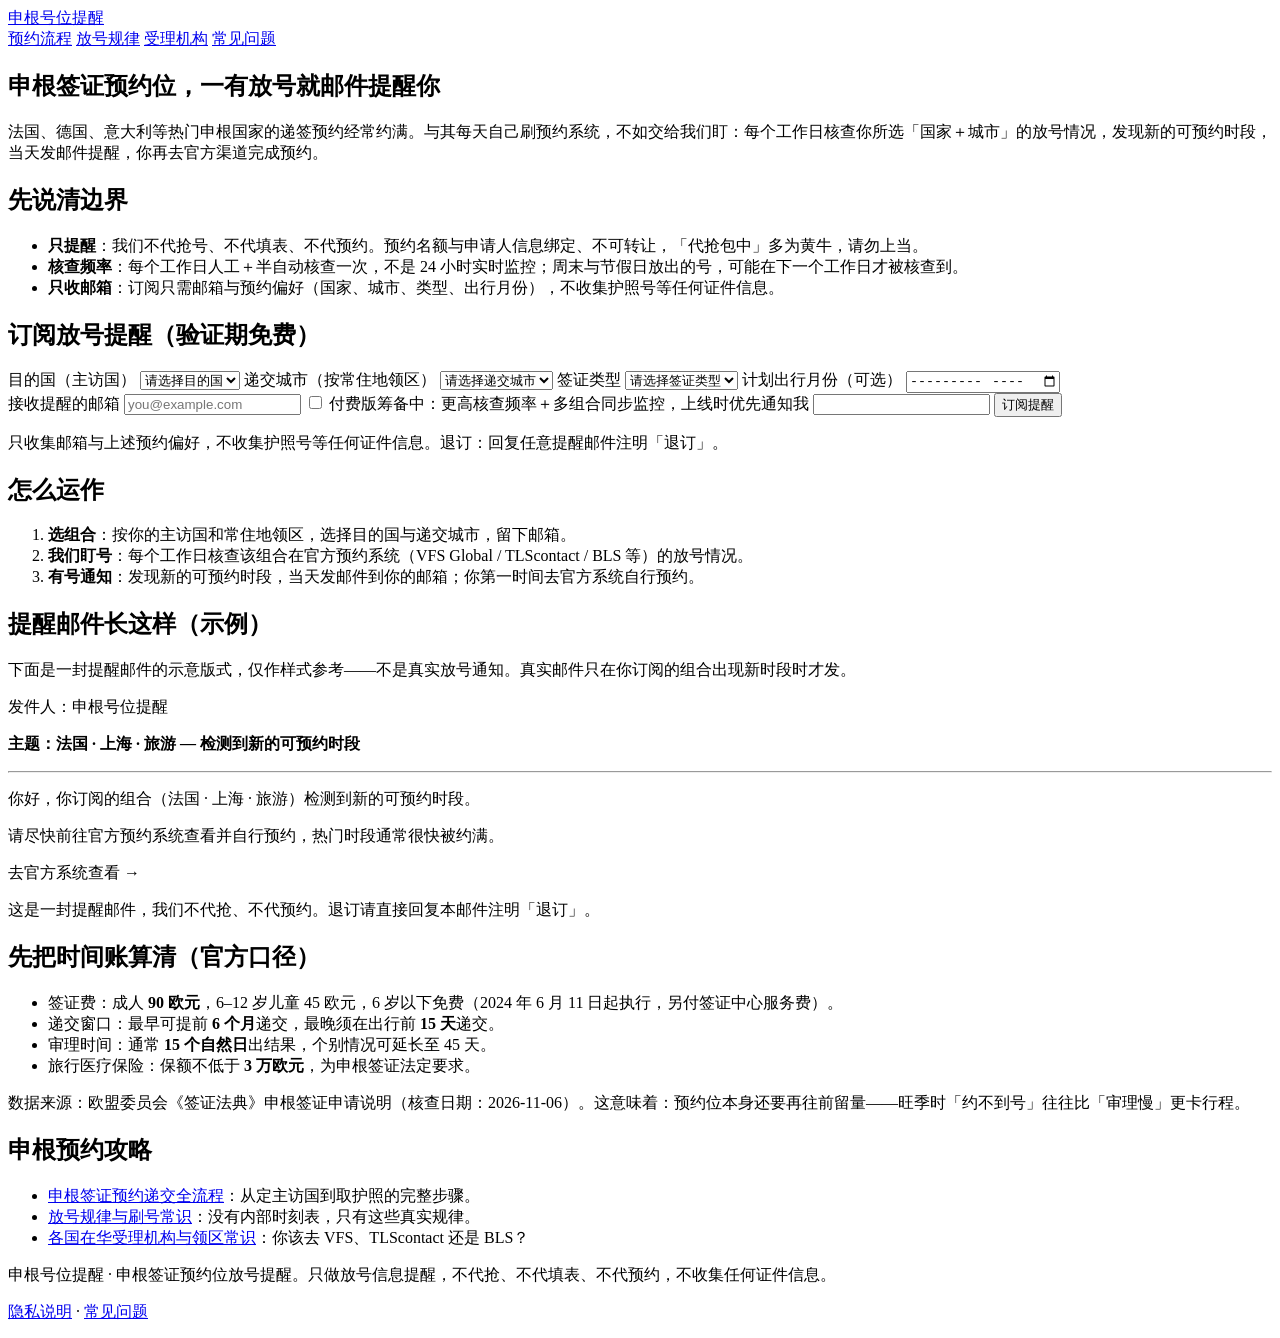
==== public/index.html @ 7e10787d "内页嵌订阅表单 + 首页提醒邮件示意 + 移动端导航不折行" ====
<!DOCTYPE html>
<html lang="zh-CN">
<head>
<meta charset="utf-8">
<!-- Google tag (gtag.js) -->
<script async src="https://www.googletagmanager.com/gtag/js?id=G-Q5SV4DD3W7"></script>
<script>
  window.dataLayer = window.dataLayer || [];
  function gtag(){dataLayer.push(arguments);}
  gtag('js', new Date());
  gtag('config', 'G-Q5SV4DD3W7');
</script>

<meta name="viewport" content="width=device-width, initial-scale=1">
<title>申根号位提醒 | 申根签证预约位放号提醒</title>
<meta name="description" content="法国、德国、意大利等申根签证递签预约放号提醒：订阅国家+城市组合，每个工作日核查，有新的可预约时段当天邮件通知。只提醒，不代抢、不代预约，不收集证件信息。">
<link rel="canonical" href="https://schengen-slot-alert.pages.dev/">
<meta property="og:type" content="website">
<meta property="og:site_name" content="申根号位提醒">
<meta property="og:title" content="申根号位提醒 | 申根签证预约位放号提醒">
<meta property="og:description" content="法国、德国、意大利等申根签证递签预约放号提醒：订阅国家+城市组合，每个工作日核查，有新的可预约时段当天邮件通知。只提醒，不代抢、不代预约，不收集证件信息。">
<meta property="og:url" content="https://schengen-slot-alert.pages.dev/">
<meta property="og:image" content="https://schengen-slot-alert.pages.dev/og.png">
<meta name="twitter:card" content="summary_large_image">
<link rel="icon" type="image/svg+xml" href="/favicon.svg">
<link rel="stylesheet" href="/assets/style.css">
<script type="application/ld+json">
{
 "@context": "https://schema.org",
 "@type": "WebSite",
 "name": "申根号位提醒",
 "url": "https://schengen-slot-alert.pages.dev/",
 "description": "申根签证预约位放号邮件提醒：每个工作日核查，只提醒不代抢。"
}
</script>
</head>
<body>
<header class="site-header">
  <a class="brand" href="/">申根号位提醒</a>
  <nav>
    <a href="/guide/appointment-process/">预约流程</a>
    <a href="/guide/slot-patterns/">放号规律</a>
    <a href="/guide/visa-centers/">受理机构</a>
    <a href="/faq/">常见问题</a>
  </nav>
</header>
<main>

<section class="hero">
  <h1>申根签证预约位，一有放号就邮件提醒你</h1>
  <p class="lead">法国、德国、意大利等热门申根国家的递签预约经常约满。与其每天自己刷预约系统，不如交给我们盯：每个工作日核查你所选「国家＋城市」的放号情况，发现新的可预约时段，当天发邮件提醒，你再去官方渠道完成预约。</p>
</section>

<section class="card warn">
  <h2>先说清边界</h2>
  <ul>
    <li><strong>只提醒</strong>：我们不代抢号、不代填表、不代预约。预约名额与申请人信息绑定、不可转让，「代抢包中」多为黄牛，请勿上当。</li>
    <li><strong>核查频率</strong>：每个工作日人工＋半自动核查一次，不是 24 小时实时监控；周末与节假日放出的号，可能在下一个工作日才被核查到。</li>
    <li><strong>只收邮箱</strong>：订阅只需邮箱与预约偏好（国家、城市、类型、出行月份），不收集护照号等任何证件信息。</li>
  </ul>
</section>


<section class="card" id="subscribe">
  <h2>订阅放号提醒（验证期免费）</h2>
  <form class="subscribe-form" data-source="home-form" novalidate>
    <div class="grid">
      <label>目的国（主访国）
        <select name="country" required>
        <option value="">请选择目的国</option>
        <option value="法国">法国</option>
        <option value="德国">德国</option>
        <option value="意大利">意大利</option>
        <option value="西班牙">西班牙</option>
        <option value="荷兰">荷兰</option>
        <option value="瑞士">瑞士</option>
        <option value="奥地利">奥地利</option>
        <option value="比利时">比利时</option>
        <option value="希腊">希腊</option>
        <option value="丹麦">丹麦</option>
        <option value="挪威">挪威</option>
        <option value="瑞典">瑞典</option>
        <option value="芬兰">芬兰</option>
        <option value="葡萄牙">葡萄牙</option>
        <option value="捷克">捷克</option>
        <option value="波兰">波兰</option>
        <option value="匈牙利">匈牙利</option>
        <option value="冰岛">冰岛</option>
        <option value="其他申根国">其他申根国</option>
        </select>
      </label>
      <label>递交城市（按常住地领区）
        <select name="city" required>
        <option value="">请选择递交城市</option>
        <option value="北京">北京</option>
        <option value="上海">上海</option>
        <option value="广州">广州</option>
        <option value="成都">成都</option>
        <option value="沈阳">沈阳</option>
        <option value="武汉">武汉</option>
        <option value="南京">南京</option>
        <option value="杭州">杭州</option>
        <option value="深圳">深圳</option>
        <option value="重庆">重庆</option>
        <option value="昆明">昆明</option>
        <option value="西安">西安</option>
        <option value="长沙">长沙</option>
        <option value="福州">福州</option>
        <option value="济南">济南</option>
        <option value="其他城市">其他城市</option>
        </select>
      </label>
      <label>签证类型
        <select name="vtype" required>
        <option value="">请选择签证类型</option>
        <option value="旅游">旅游</option>
        <option value="商务">商务</option>
        <option value="探亲访友">探亲访友</option>
        <option value="学习/文化/其他">学习/文化/其他</option>
        </select>
      </label>
      <label>计划出行月份（可选）
        <input type="month" name="travel_month">
      </label>
    </div>
    <label>接收提醒的邮箱
      <input type="email" name="email" required placeholder="you@example.com" autocomplete="email">
    </label>
    <label class="check">
      <input type="checkbox" name="paid_interest" value="yes">
      付费版筹备中：更高核查频率＋多组合同步监控，上线时优先通知我
    </label>
    <input type="text" name="hp" value="" class="hp" tabindex="-1" autocomplete="off" aria-hidden="true">
    <button type="submit">订阅提醒</button>
    <p class="form-status" role="status"></p>
    <p class="fine">只收集邮箱与上述预约偏好，不收集护照号等任何证件信息。退订：回复任意提醒邮件注明「退订」。</p>
  </form>
</section>


<section class="card">
  <h2>怎么运作</h2>
  <ol class="steps">
    <li><strong>选组合</strong>：按你的主访国和常住地领区，选择目的国与递交城市，留下邮箱。</li>
    <li><strong>我们盯号</strong>：每个工作日核查该组合在官方预约系统（VFS Global / TLScontact / BLS 等）的放号情况。</li>
    <li><strong>有号通知</strong>：发现新的可预约时段，当天发邮件到你的邮箱；你第一时间去官方系统自行预约。</li>
  </ol>
</section>


<section class="card">
  <h2>提醒邮件长这样（示例）</h2>
  <p class="fine">下面是一封提醒邮件的示意版式，仅作样式参考——不是真实放号通知。真实邮件只在你订阅的组合出现新时段时才发。</p>
  <div class="mail-mock">
    <p class="m-meta">发件人：申根号位提醒</p>
    <p class="m-meta"><strong>主题：法国 · 上海 · 旅游 — 检测到新的可预约时段</strong></p>
    <hr>
    <p>你好，你订阅的组合（法国 · 上海 · 旅游）检测到新的可预约时段。</p>
    <p>请尽快前往官方预约系统查看并自行预约，热门时段通常很快被约满。</p>
    <p><span class="m-cta">去官方系统查看 →</span></p>
    <p class="m-foot">这是一封提醒邮件，我们不代抢、不代预约。退订请直接回复本邮件注明「退订」。</p>
  </div>
</section>


<section class="card">
  <h2>先把时间账算清（官方口径）</h2>
  <ul class="data">
    <li>签证费：成人 <strong>90 欧元</strong>，6–12 岁儿童 45 欧元，6 岁以下免费（2024 年 6 月 11 日起执行，另付签证中心服务费）。</li>
    <li>递交窗口：最早可提前 <strong>6 个月</strong>递交，最晚须在出行前 <strong>15 天</strong>递交。</li>
    <li>审理时间：通常 <strong>15 个自然日</strong>出结果，个别情况可延长至 45 天。</li>
    <li>旅行医疗保险：保额不低于 <strong>3 万欧元</strong>，为申根签证法定要求。</li>
  </ul>
  <p class="fine">数据来源：欧盟委员会《签证法典》申根签证申请说明（核查日期：2026-11-06）。这意味着：预约位本身还要再往前留量——旺季时「约不到号」往往比「审理慢」更卡行程。</p>
</section>

<section class="card">
  <h2>申根预约攻略</h2>
  <ul class="links">
    <li><a href="/guide/appointment-process/">申根签证预约递交全流程</a>：从定主访国到取护照的完整步骤。</li>
    <li><a href="/guide/slot-patterns/">放号规律与刷号常识</a>：没有内部时刻表，只有这些真实规律。</li>
    <li><a href="/guide/visa-centers/">各国在华受理机构与领区常识</a>：你该去 VFS、TLScontact 还是 BLS？</li>
  </ul>
</section>

</main>
<footer class="site-footer">
  <p>申根号位提醒 · 申根签证预约位放号提醒。只做放号信息提醒，不代抢、不代填表、不代预约，不收集任何证件信息。</p>
  <p><a href="/privacy/">隐私说明</a> · <a href="/faq/">常见问题</a></p>
</footer>
<script src="/assets/config.js"></script>
<script src="/assets/subscribe.js"></script>
</body>
</html>
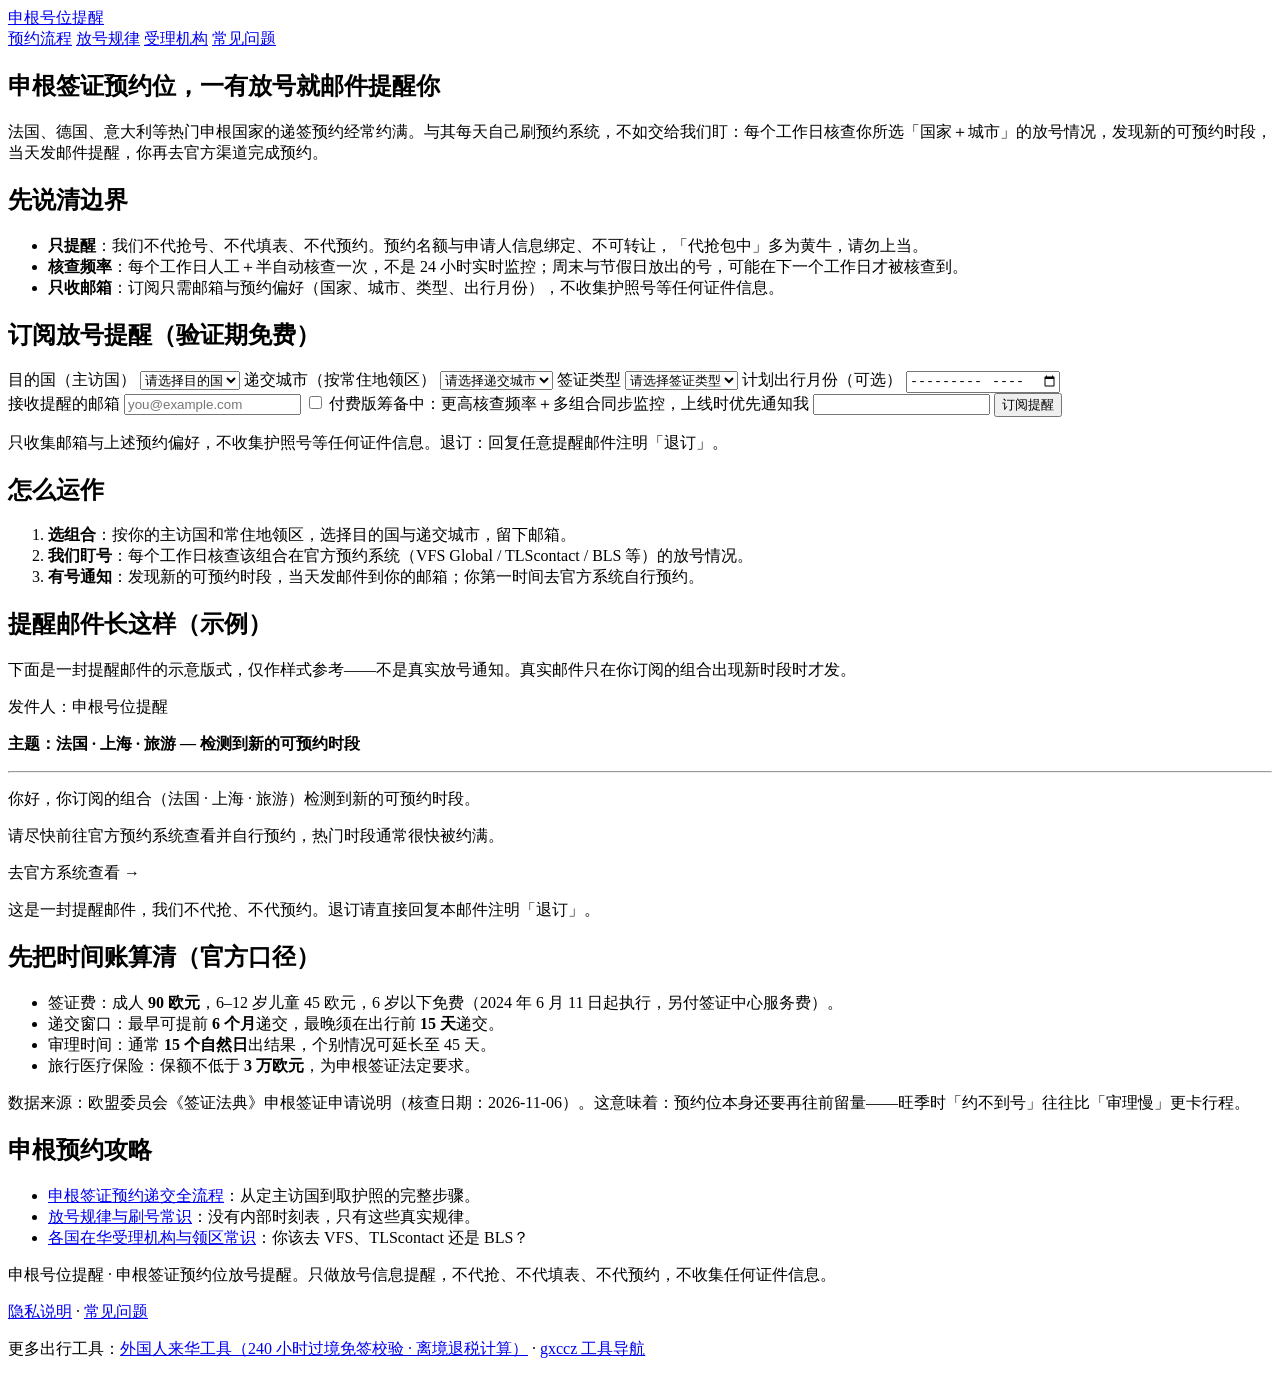
==== commit 302945ee: "cross-promo: footer links to China visitor tools + gxccz hub, incl build.py source (2026-11-13)" ====
--- a/public/index.html
+++ b/public/index.html
@@ -187,6 +187,7 @@
 <footer class="site-footer">
   <p>申根号位提醒 · 申根签证预约位放号提醒。只做放号信息提醒，不代抢、不代填表、不代预约，不收集任何证件信息。</p>
   <p><a href="/privacy/">隐私说明</a> · <a href="/faq/">常见问题</a></p>
+  <p>更多出行工具：<a href="https://chinatransitvisa.pages.dev/">外国人来华工具（240 小时过境免签校验 · 离境退税计算）</a> · <a href="https://gxccz.com/">gxccz 工具导航</a></p>
 </footer>
 <script src="/assets/config.js"></script>
 <script src="/assets/subscribe.js"></script>
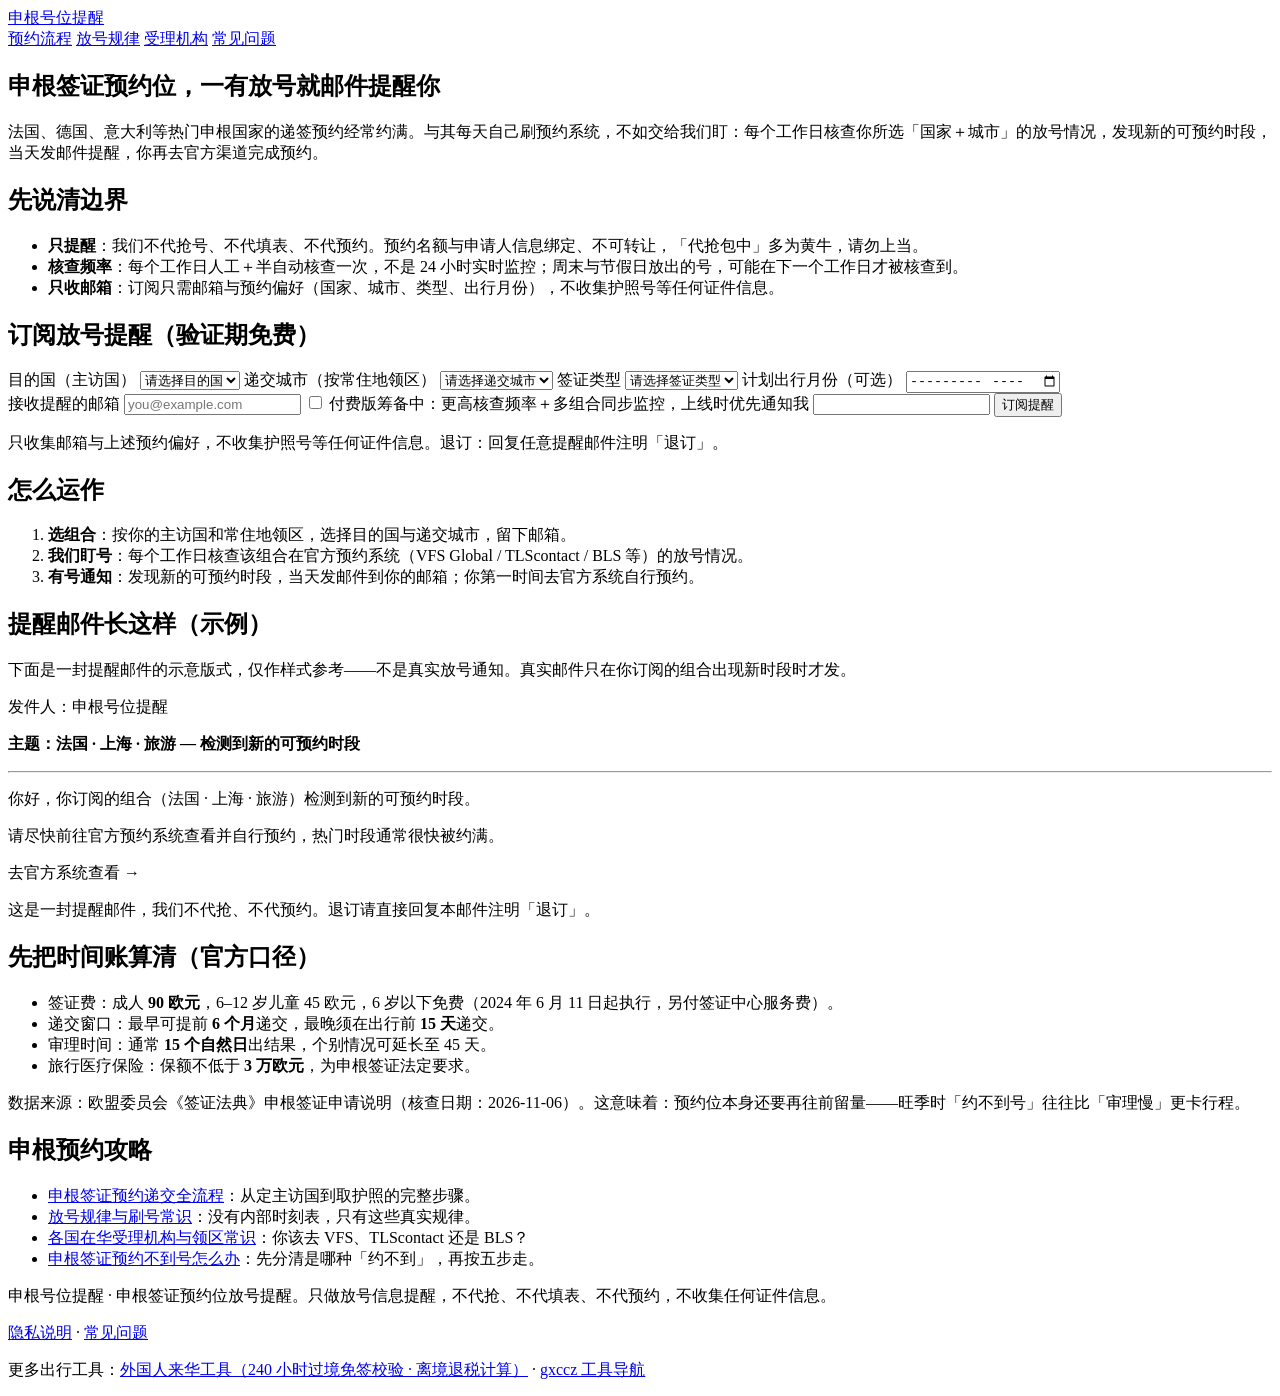
==== commit 1a242102: "Add guide: 申根签证预约不到号怎么办 (public/index.html)" ====
--- a/public/index.html
+++ b/public/index.html
@@ -180,6 +180,7 @@
     <li><a href="/guide/appointment-process/">申根签证预约递交全流程</a>：从定主访国到取护照的完整步骤。</li>
     <li><a href="/guide/slot-patterns/">放号规律与刷号常识</a>：没有内部时刻表，只有这些真实规律。</li>
     <li><a href="/guide/visa-centers/">各国在华受理机构与领区常识</a>：你该去 VFS、TLScontact 还是 BLS？</li>
+    <li><a href="/guide/no-appointment-slots/">申根签证预约不到号怎么办</a>：先分清是哪种「约不到」，再按五步走。</li>
   </ul>
 </section>
 
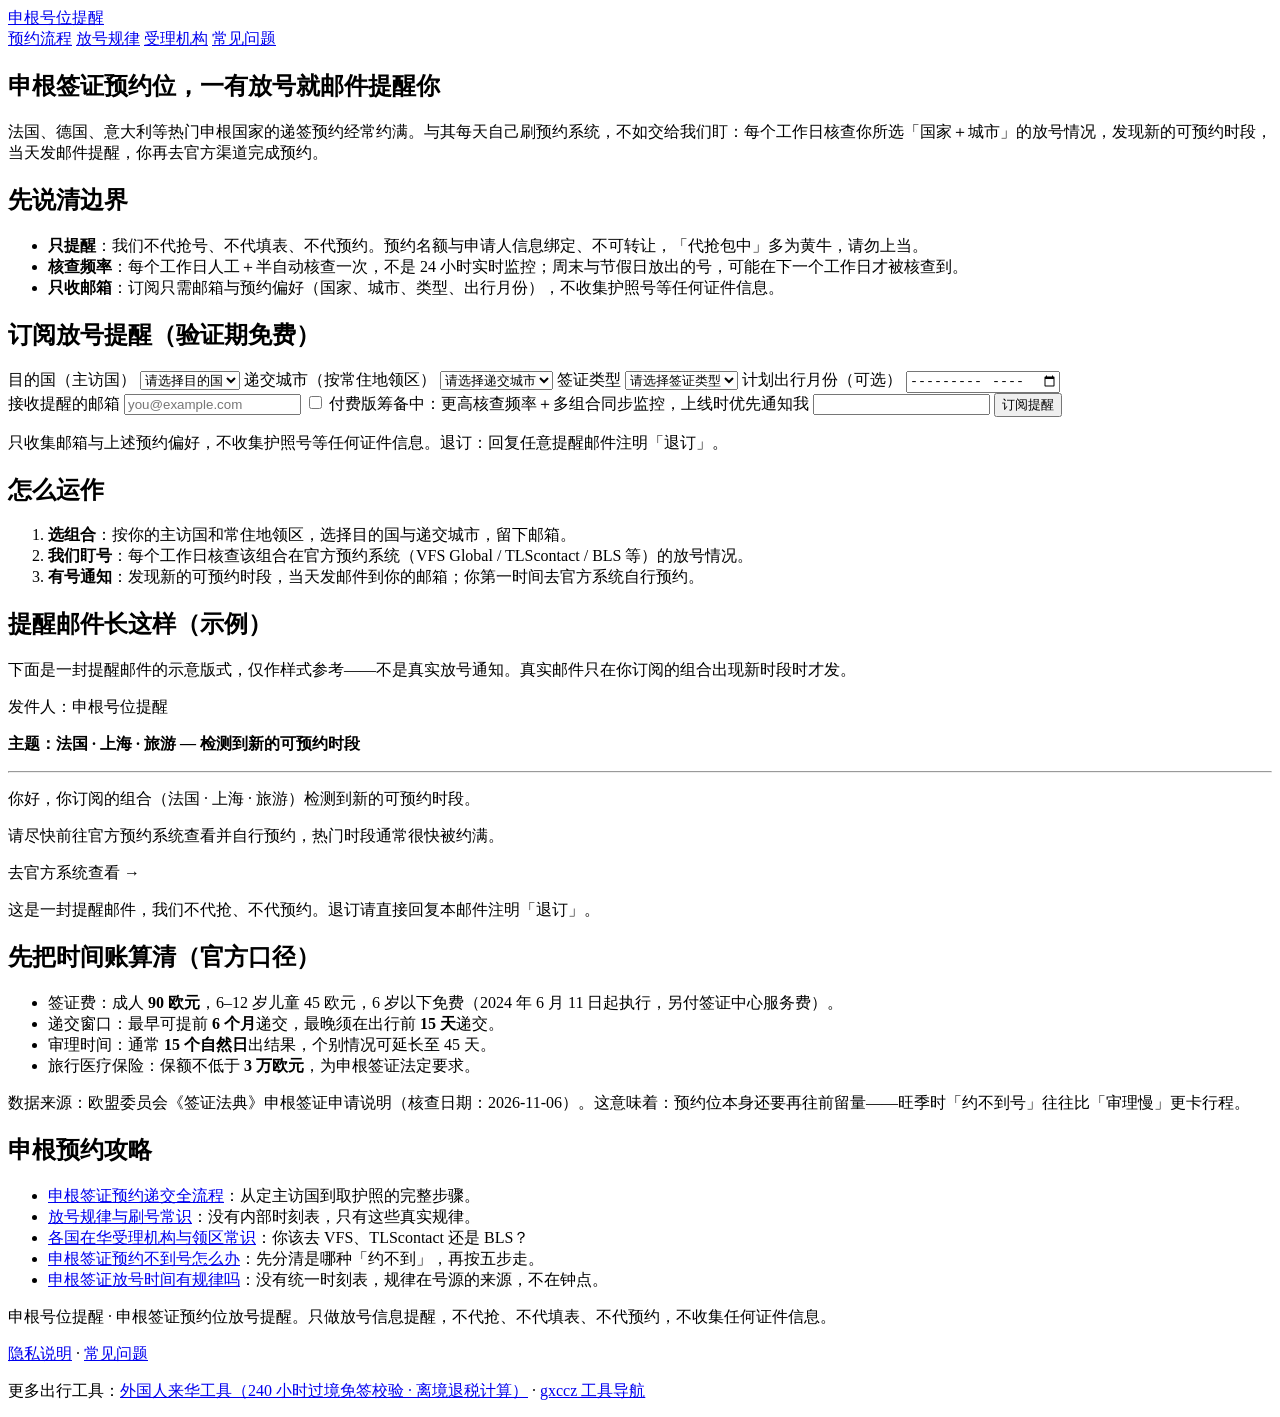
==== commit 565a1c6b: "home: link slot-release-time guide" ====
--- a/public/index.html
+++ b/public/index.html
@@ -181,6 +181,7 @@
     <li><a href="/guide/slot-patterns/">放号规律与刷号常识</a>：没有内部时刻表，只有这些真实规律。</li>
     <li><a href="/guide/visa-centers/">各国在华受理机构与领区常识</a>：你该去 VFS、TLScontact 还是 BLS？</li>
     <li><a href="/guide/no-appointment-slots/">申根签证预约不到号怎么办</a>：先分清是哪种「约不到」，再按五步走。</li>
+    <li><a href="/guide/slot-release-time/">申根签证放号时间有规律吗</a>：没有统一时刻表，规律在号源的来源，不在钟点。</li>
   </ul>
 </section>
 
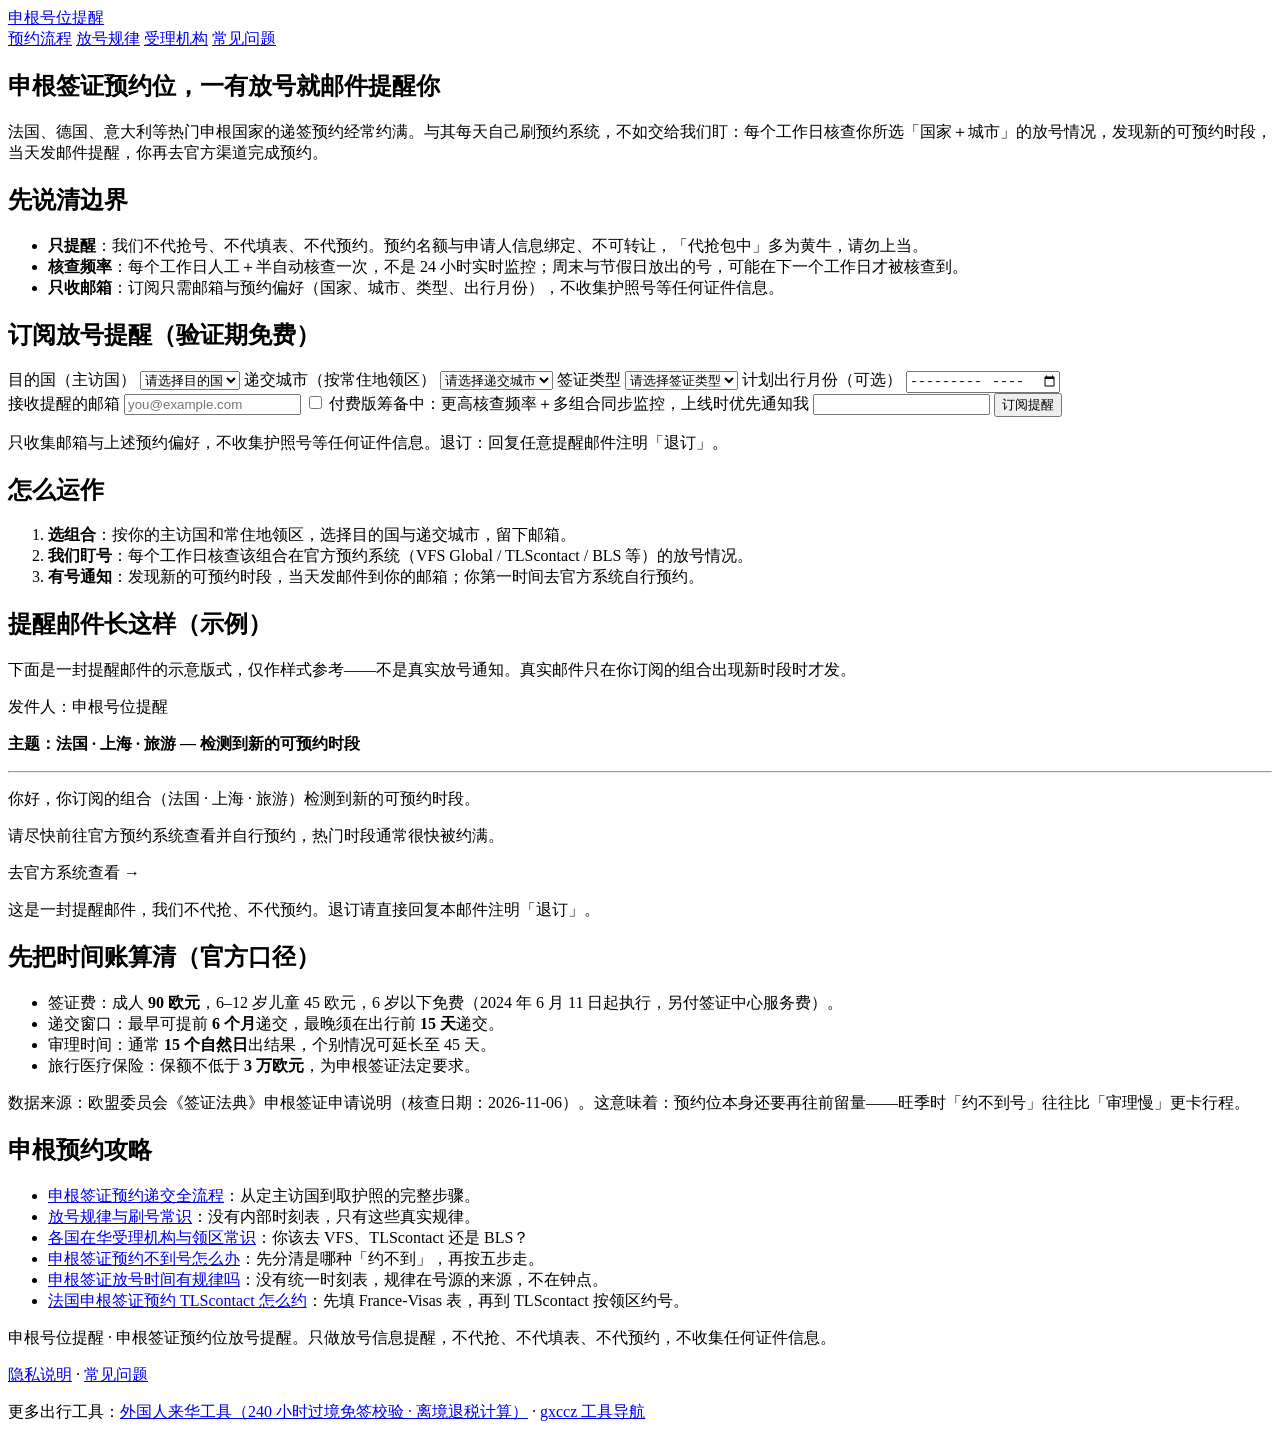
==== commit 8fdd4f42: "SEO 2026-11-19: public/index.html" ====
--- a/public/index.html
+++ b/public/index.html
@@ -182,6 +182,7 @@
     <li><a href="/guide/visa-centers/">各国在华受理机构与领区常识</a>：你该去 VFS、TLScontact 还是 BLS？</li>
     <li><a href="/guide/no-appointment-slots/">申根签证预约不到号怎么办</a>：先分清是哪种「约不到」，再按五步走。</li>
     <li><a href="/guide/slot-release-time/">申根签证放号时间有规律吗</a>：没有统一时刻表，规律在号源的来源，不在钟点。</li>
+    <li><a href="/guide/france-tlscontact-how-to-book/">法国申根签证预约 TLScontact 怎么约</a>：先填 France-Visas 表，再到 TLScontact 按领区约号。</li>
   </ul>
 </section>
 
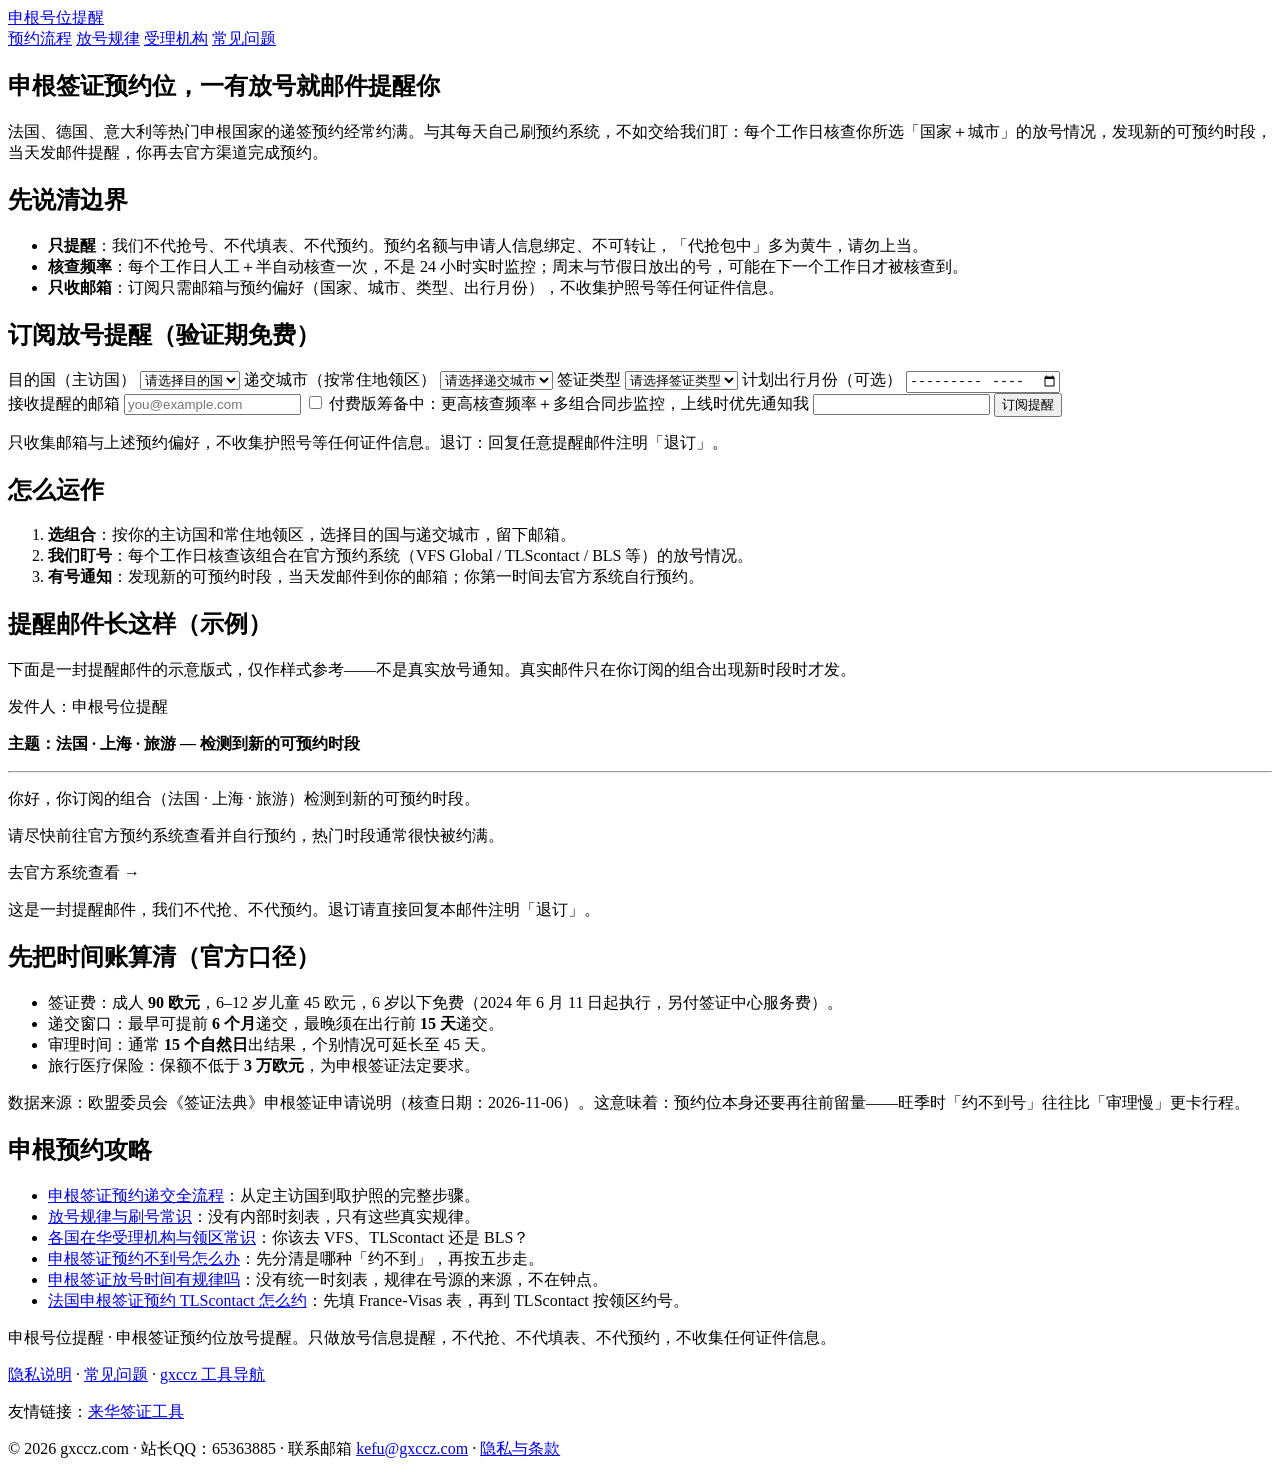
==== commit e5989c8b: "style: dark gold theme + unified footer (friend link: China visitor tools)" ====
--- a/public/index.html
+++ b/public/index.html
@@ -189,8 +189,9 @@
 </main>
 <footer class="site-footer">
   <p>申根号位提醒 · 申根签证预约位放号提醒。只做放号信息提醒，不代抢、不代填表、不代预约，不收集任何证件信息。</p>
-  <p><a href="/privacy/">隐私说明</a> · <a href="/faq/">常见问题</a></p>
-  <p>更多出行工具：<a href="https://chinatransitvisa.pages.dev/">外国人来华工具（240 小时过境免签校验 · 离境退税计算）</a> · <a href="https://gxccz.com/">gxccz 工具导航</a></p>
+  <p><a href="/privacy/">隐私说明</a> · <a href="/faq/">常见问题</a> · <a href="https://gxccz.com/">gxccz 工具导航</a></p>
+  <p>友情链接：<a href="https://en.gxccz.com/visitor-tools/">来华签证工具</a></p>
+  <p>© 2026 gxccz.com · 站长QQ：65363885 · 联系邮箱 <a href="mailto:kefu@gxccz.com">kefu@gxccz.com</a> · <a href="https://gxccz.com/privacy/">隐私与条款</a></p>
 </footer>
 <script src="/assets/config.js"></script>
 <script src="/assets/subscribe.js"></script>
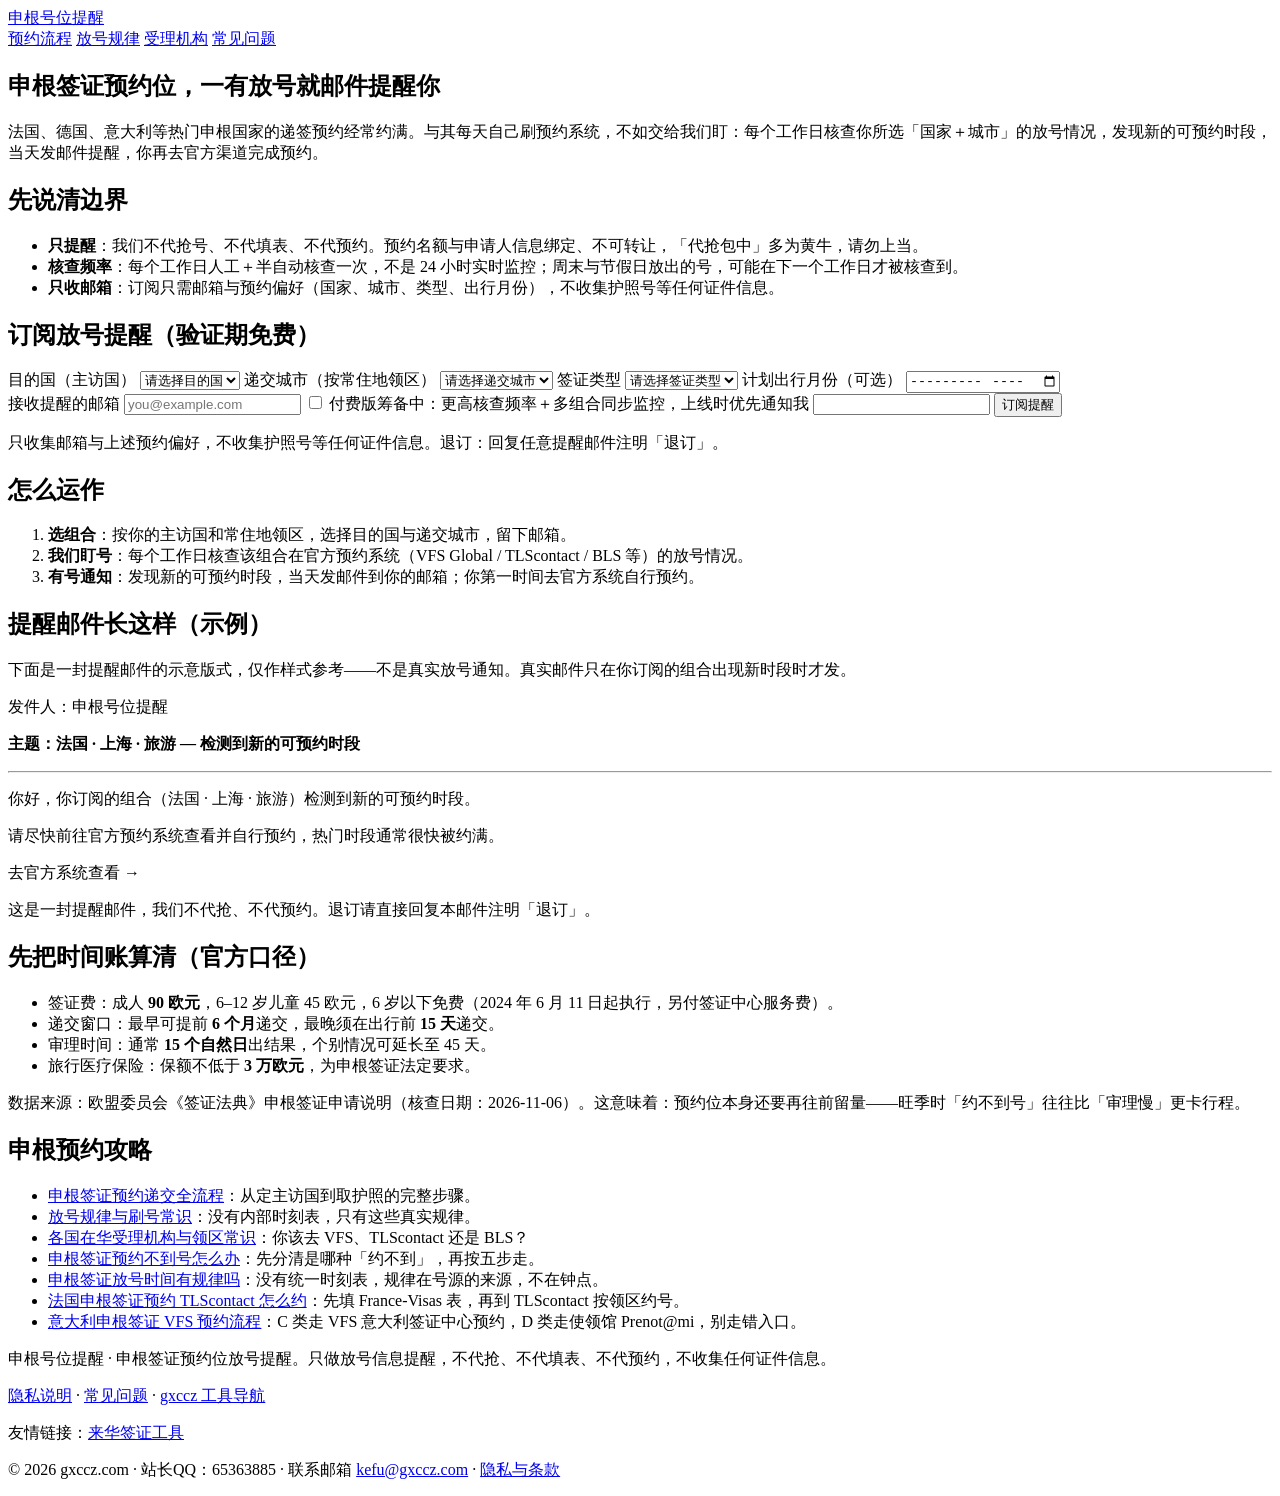
==== commit e2b10fee: "首页攻略列表新增意大利 VFS 攻略入口" ====
--- a/public/index.html
+++ b/public/index.html
@@ -183,6 +183,7 @@
     <li><a href="/guide/no-appointment-slots/">申根签证预约不到号怎么办</a>：先分清是哪种「约不到」，再按五步走。</li>
     <li><a href="/guide/slot-release-time/">申根签证放号时间有规律吗</a>：没有统一时刻表，规律在号源的来源，不在钟点。</li>
     <li><a href="/guide/france-tlscontact-how-to-book/">法国申根签证预约 TLScontact 怎么约</a>：先填 France-Visas 表，再到 TLScontact 按领区约号。</li>
+    <li><a href="/guide/italy-vfs-how-to-book/">意大利申根签证 VFS 预约流程</a>：C 类走 VFS 意大利签证中心预约，D 类走使领馆 Prenot@mi，别走错入口。</li>
   </ul>
 </section>
 
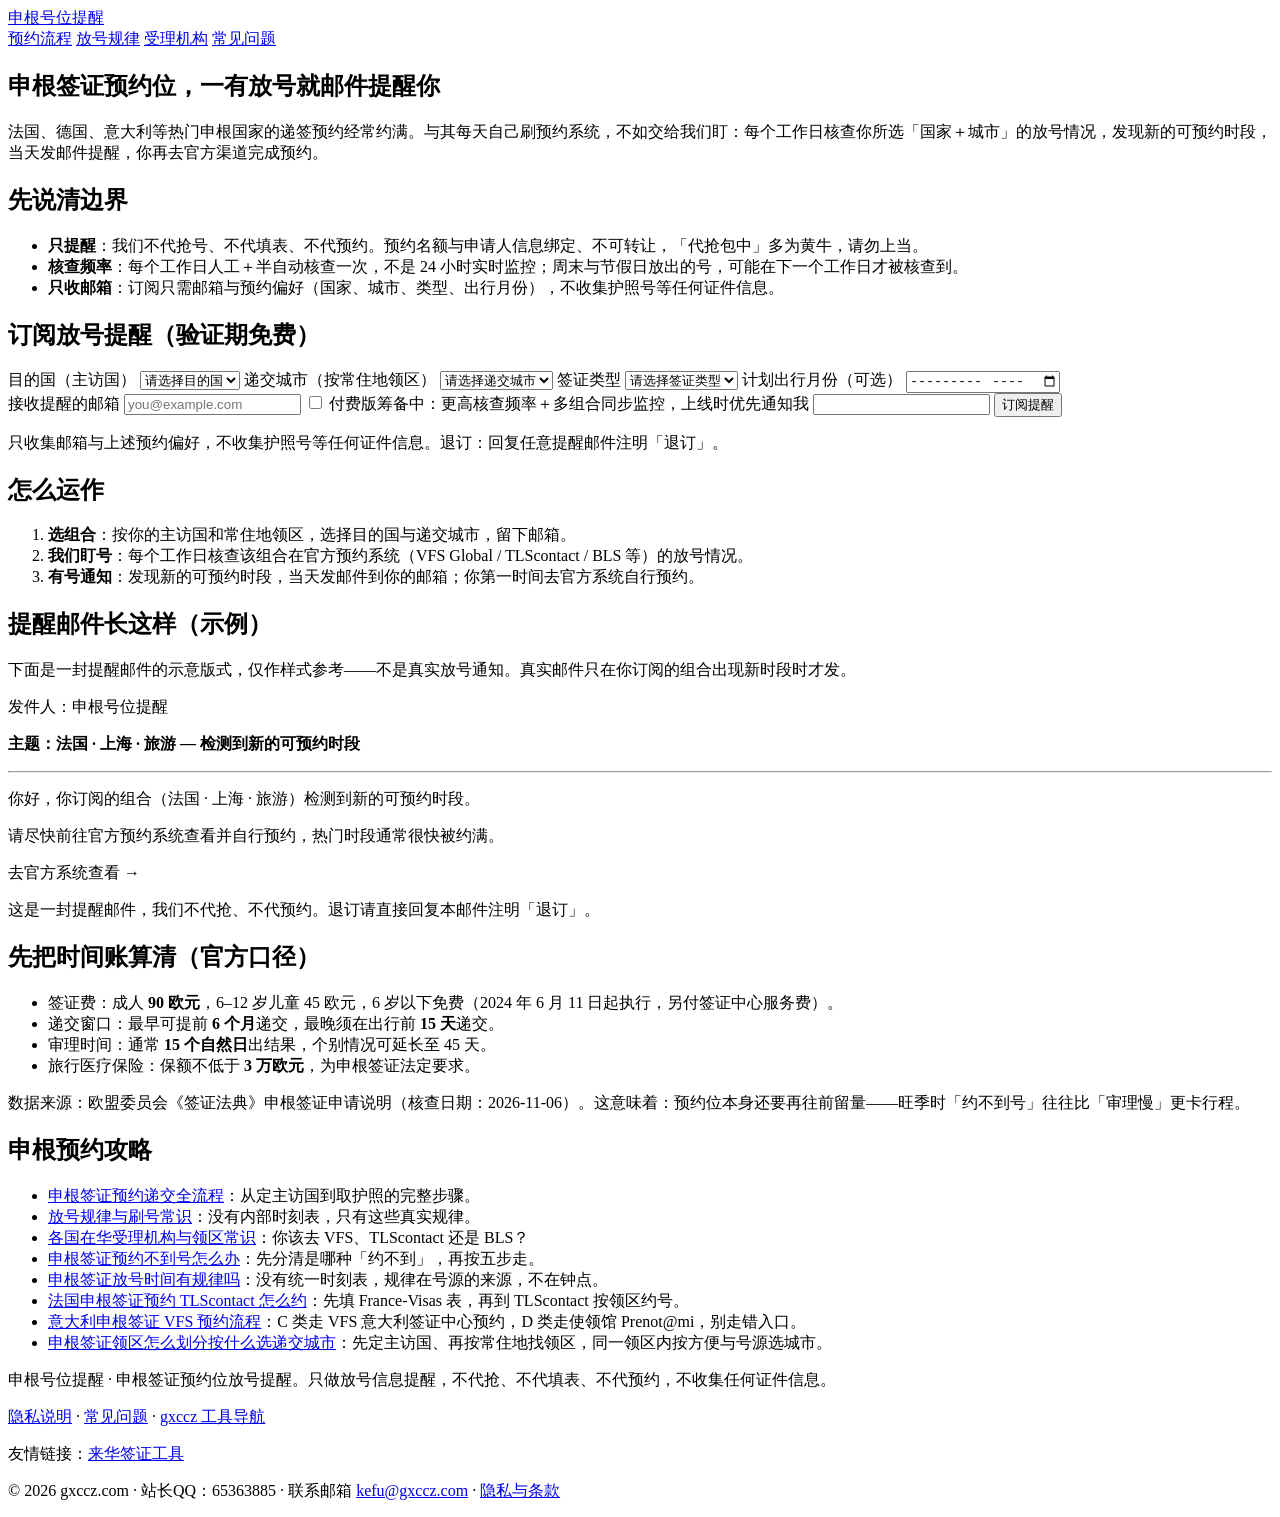
==== commit 39472fa8: "Add guide: 申根签证领区怎么划分按什么选递交城市 (2026-11-27)" ====
--- a/public/index.html
+++ b/public/index.html
@@ -184,6 +184,7 @@
     <li><a href="/guide/slot-release-time/">申根签证放号时间有规律吗</a>：没有统一时刻表，规律在号源的来源，不在钟点。</li>
     <li><a href="/guide/france-tlscontact-how-to-book/">法国申根签证预约 TLScontact 怎么约</a>：先填 France-Visas 表，再到 TLScontact 按领区约号。</li>
     <li><a href="/guide/italy-vfs-how-to-book/">意大利申根签证 VFS 预约流程</a>：C 类走 VFS 意大利签证中心预约，D 类走使领馆 Prenot@mi，别走错入口。</li>
+    <li><a href="/guide/schengen-lingqu-huafen/">申根签证领区怎么划分按什么选递交城市</a>：先定主访国、再按常住地找领区，同一领区内按方便与号源选城市。</li>
   </ul>
 </section>
 
